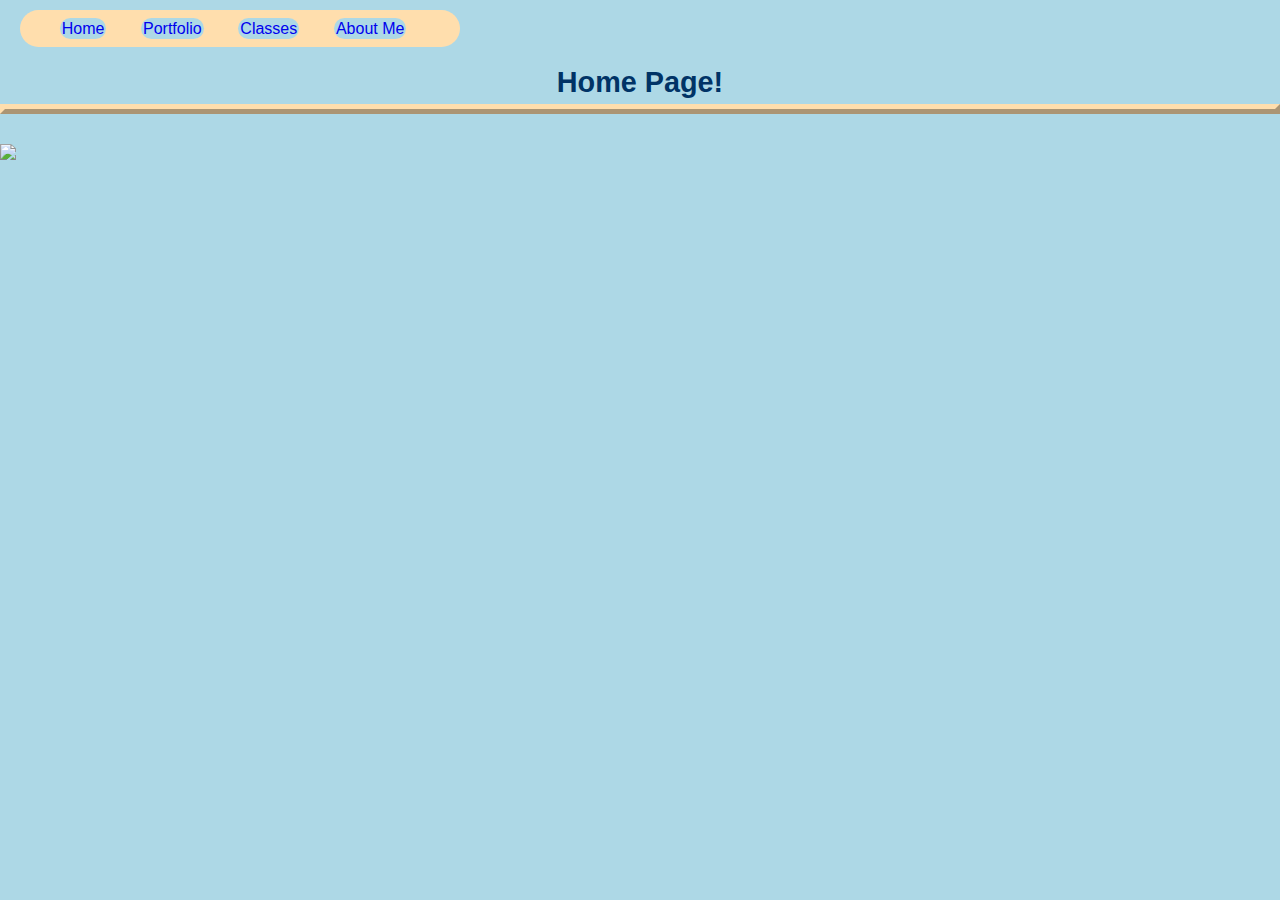
==== index.html @ fd24c4ed "Add files via upload" ====
<!doctype html>
<html lang="en">
<header>
<a href="index.html">Home</a>
<a href="portfolio.html">Portfolio</a>
<a href="classes.html">Classes</a>
<a href="aboutme.html">About Me</a>
</header>
<head>
<link href="schedule.css" rel="stylesheet" type="text/css">
<meta charset="utf-8">
<title>Home</title>
</head>
<body>
<h1>Home Page!</h1>
<p class="one"></p>
<img src="images/home.jpg" height="250" class="homepage">
</body>
</html>
---- schedule.css ----
body {
    font-family: "Marker Felt", "Arial", fantasy;
    color: #003366;
    background: lightblue;
    margin: 0;
    overflow-y: scroll;
    }

    h1 {
    font-size: 1.8em;
    text-align: center;
    }
    h2 { 
    font-size: 1.2em; 
    text-align: center;
    }
    
    h3 { 
    font-size: 1.2em; 
    text-align: center;
    }

    h4 {
    font-size: 1.2em; 
    text-align: center;
    }


    a {
    text-decoration: none;
    text-align: center;
    margin-left: 30px;
    padding: 0.5%;
    border-radius: 40px;
    display: ruby-base;
    background: lightblue;
    }

    header {
    margin-top: 10px;
    margin-right: 820px;
    margin-left: 20px;
    background: navajowhite;
    border-radius: 200px;
    padding: 0.75%;
    }
    
    p {
    text-align: center;
    margin-bottom: 30px;
    }

    table {
    margin-left: auto;
    margin-right: auto;
    text-align: left;
    border-collapse: collapse;
    }

    tr {
    border: 1px solid #ffffff;
    text-align: center;
    background-color:#9FB6CD;
    }

    th {
    text-align: center;
    color: #ffffff;
    background-color: #003366;
    }

    .coolio {
    display: block;
    margin-left: auto;
    margin-right: auto;
    }

    .homepage {
    display: block;
    margin-left: auto;
    margin-right: auto;
    }
    .portfolio {
    display: block;
    margin-left: auto;
    margin-right: auto;
    }

    .scratch {
    display: block;
    margin-left: auto;
    margin-right: auto;
    }

    .one {
    margin-top: -15px;
    border-style: outset;
    border-color: navajowhite;
    border-width: 5px;
    }
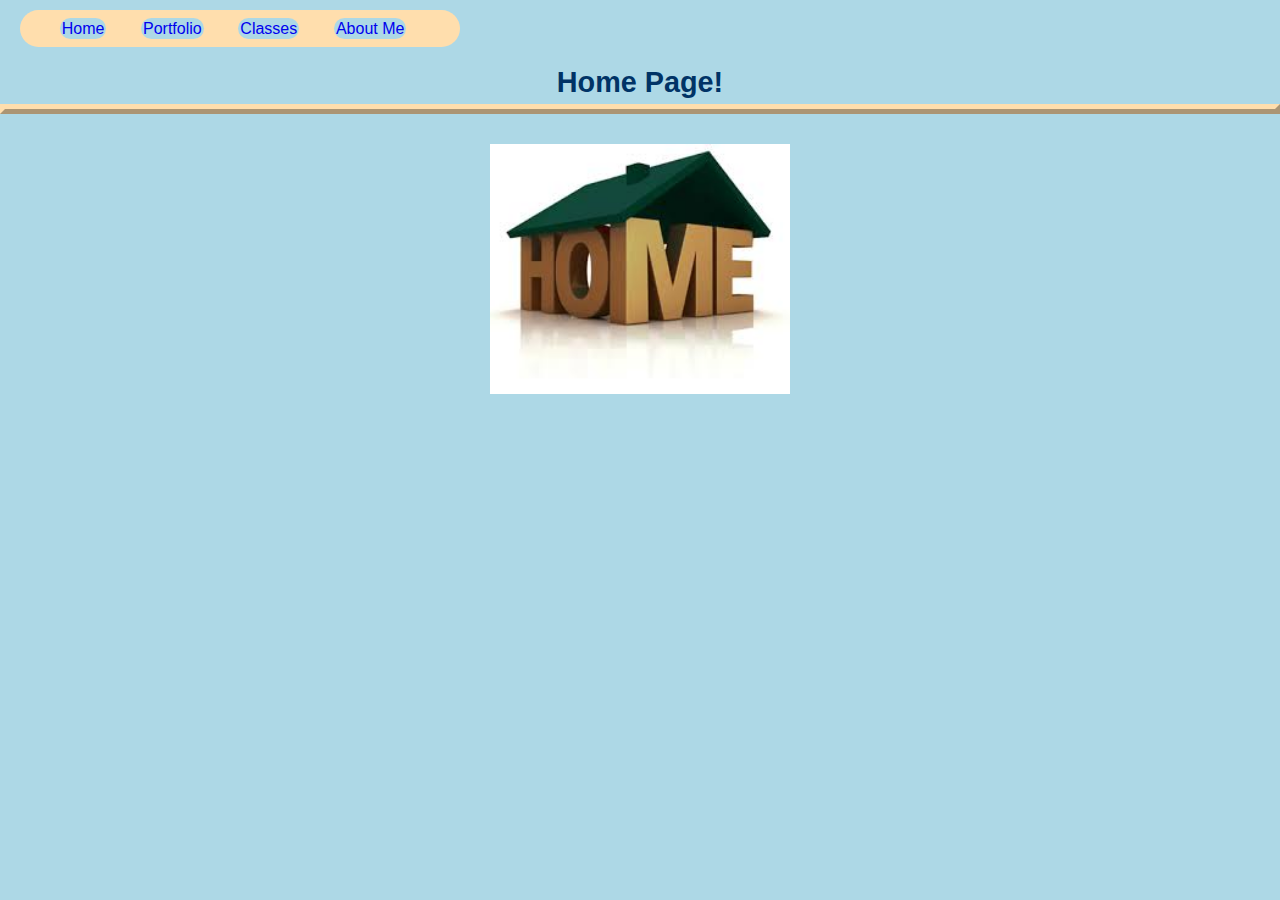
==== commit 40ab9719: "Add files via upload" ====
--- a/index.html
+++ b/index.html
@@ -14,7 +14,7 @@
 <body>
 <h1>Home Page!</h1>
 <p class="one"></p>
-<img src="images/home.jpg" height="250" class="homepage">
+<img src="Images/home.jpg" height="250" class="homepage">
 </body>
 </html>
 
--- a/schedule.css
+++ b/schedule.css
@@ -1,5 +1,5 @@
 body {
-    font-family: "Marker Felt", "Arial", fantasy;
+    font-family: "Marker Felt", "Arial";
     color: #003366;
     background: lightblue;
     margin: 0;
